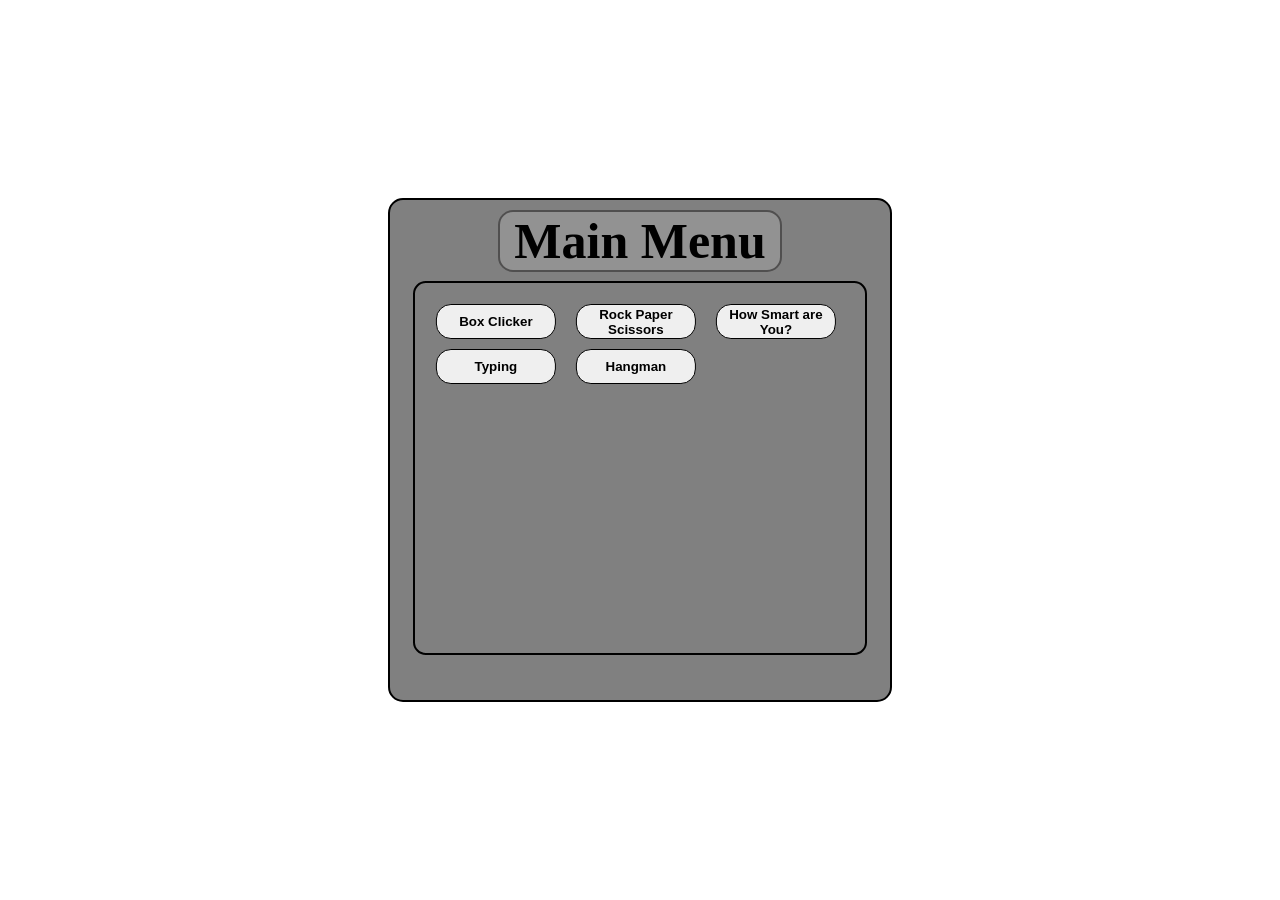
==== index.html @ b0c3455e "I had another respiratory, but deleted it, because I can't explain it really, but I had to so I coul" ====
<!DOCTYPE html>
<html> 
    <head> 
        <title> Main Menu </title>
        <meta charset = "UTF-8">
        <link rel = "stylesheet" href = "MainMenu/Looks.css">
    </head>
    <body>
        <div id = "background"> <h1> Main Menu</h1></div>
        <div id = "background2"></div>
        <div id = "buttonSpace"> 
            <button href = "BoxClicker/boxClicker.html">Box Clicker</button>
            <button href = "RockPaperScissors/rockPaperScissors.html">Rock Paper Scissors</button>
            <button href = "Test/test.html">How Smart are You?</button>
            <button href = "Typing/Typing.html">Typing</button>
            <button href = "Hangman/Hangman.html">Hangman</button>
        </div>
    <script src="MainMenu/GoToGame.js"></script>
    </body>
</html>
---- MainMenu/Looks.css ----
#box {
    position:absolute;
    background-color: rgb(124, 118, 118);
    width: 50px;
    height: 50px;
    border: 2px solid black;
    cursor:pointer;
    position:absolute;
    transition: 0.2s ease-in-out, top 0.2s ease-in-out;
    transform-origin: center;
    top: 10%;
    left:44%;
    z-index: 4;
}

#background {
    background-color: rgb(138, 84, 84);
    width: 500;
    height: 500;
}

#gameArea {
        position: relative;
        width: 600px;
        height: 400px;
        background: rgb(34, 32, 32);
        border: 2px solid #333;
        overflow: hidden;
    }

#gameSpot {
    width: 450px;
    height: 450px;
    background-color: rgb(179, 174, 174);
    position:absolute;
    top:10%;
    left: 50%;
    transform: translate(-50%);
    border: 2px solid;
    border-color: black;
    border-radius: 10px;

}

#score {
    position: absolute;
    top:0.6%;
    left:5%;
    transform:translate(-50% -50%);
    background-color:grey;
    border-radius: 30px;
    height: 50px;
    width: 140px;
    border: 2px solid black;
}
#miss {
    position: absolute;
    top:0.6%;
    left:63%;
    transform:translate(-50% -50%);
    background-color:grey;
    border-radius: 30px;
    height: 50px;
    width: 140px;
    border: 2px solid black;
}

#scoreText {
    position: relative;
    font-weight: bolder;
    text-align: center;
    width: 100%;
    top: 11px;
    font-size: 25px;
}

#clickMisses {
    position: relative;
    font-weight: bolder;
    text-align: center;
    width: 100%;
    top: 11px;
    font-size: 25px;
}

#clickGotes {
    position: relative;
    font-weight: bolder;
    text-align: center;
    width: 100%;
    top: 11px;
    font-size: 25px;
}


#box:hover {
    transform:scale(1.1)
}

#background {
    background-color: grey;
    width: 500px;
    height: 500px;
    position: absolute;
    top:50%;
    left:50%;
    transform:translate(-50%, -50%);
    border-radius:15px;
    display: flex;              /* Enables flexbox */
    align-items: center;        /* Vertical centering */
    flex-direction: column;
    border: 2px solid black;
}

#background h1 {
    position: absolute;
    margin: 0;
    top: 10px;
    font-weight: bold;
    font-size: 50px;
    background-color: rgb(146, 146, 146);
    border-radius: 15px;
    width: 280px;
    text-align: center;
    border: 2px solid rgb(80, 79, 79);
}

#buttonSpace {
    position: absolute;
    top:56%;
    left:50%;
    transform:translate(-41.5%, -50%);
    width: 500px;
    height: 400px;
    border-radius:15px;
    display: grid;
    grid-template-columns: repeat(3, 120px); /* Change number of columns here */
    grid-template-rows: repeat(100, 25px);    /* Change number of rows here */
    gap: 20px;                             /* Change gap value here */
    padding: 20px;
    
}

#buttonSpace button{
    border: 1px solid black;
    width: 120px;
    height: 35px;
    text-align: center;
    font-weight: bolder;
    border-radius: 15px;
    transition: background-color 0.2s ease, transform 0.2s ease;
    cursor:pointer;

}

#buttonSpace button:hover {
    
    background-color: rgb(175, 175, 175);
    transform: scale(1.1)
}

#background2 { 
    background-color: grey;
    width: 450px;
    height: 370px;
    position: absolute;
    top:52%;
    left:50%;
    transform:translate(-50%, -50%);
    border-radius:1vw;
    border: 2px solid black;
}
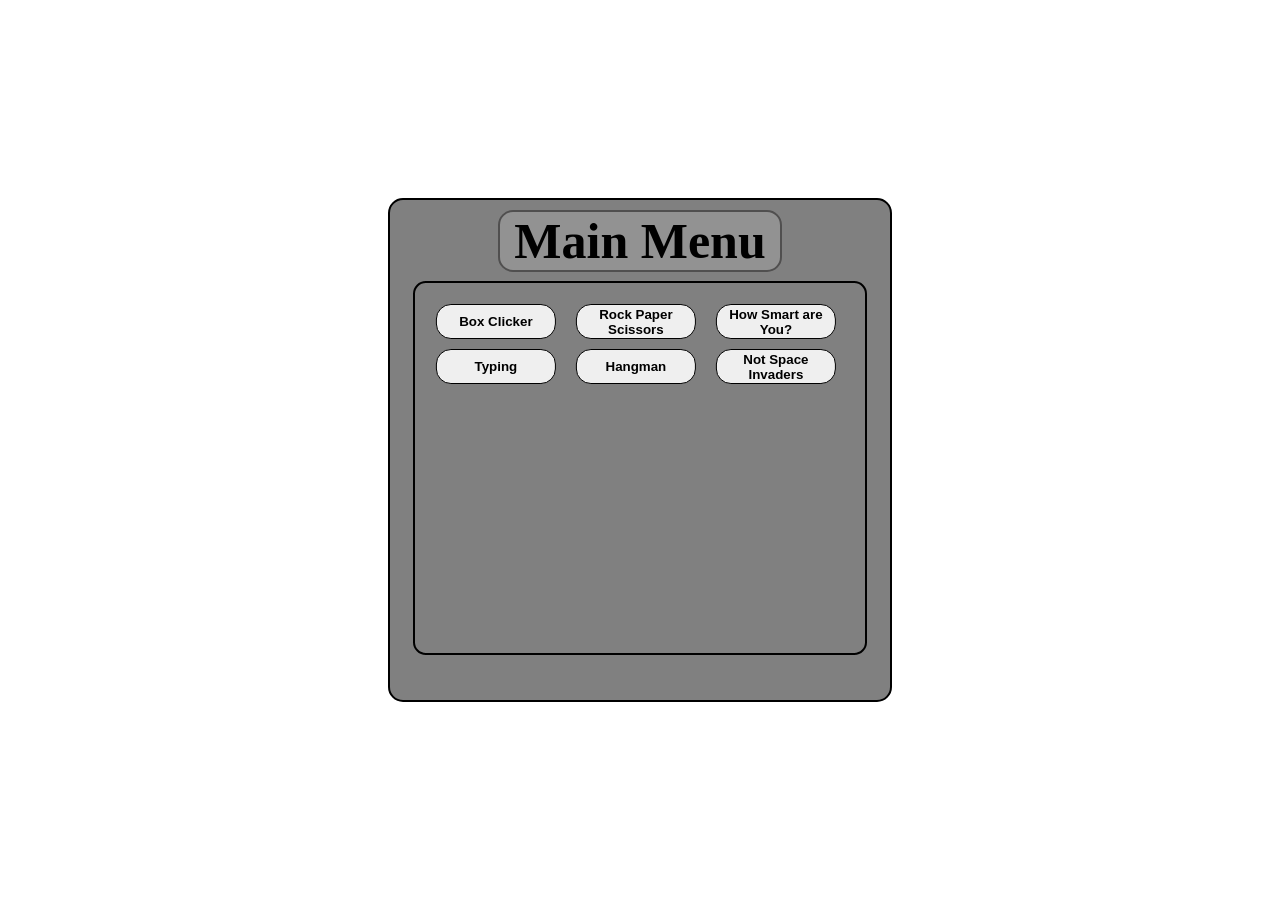
==== commit d641d35a: "Add files via upload" ====
--- a/index.html
+++ b/index.html
@@ -14,6 +14,7 @@
             <button href = "Test/test.html">How Smart are You?</button>
             <button href = "Typing/Typing.html">Typing</button>
             <button href = "Hangman/Hangman.html">Hangman</button>
+            <button href = "Rocket/rocket.html">Not Space Invaders</button>
         </div>
     <script src="MainMenu/GoToGame.js"></script>
     </body>
--- a/MainMenu/Looks.css
+++ b/MainMenu/Looks.css
@@ -107,7 +107,7 @@
     transform:translate(-50%, -50%);
     border-radius:15px;
     display: flex;              /* Enables flexbox */
-    align-items: center;        /* Vertical centering */
+    align-items: center;        
     flex-direction: column;
     border: 2px solid black;
 }
